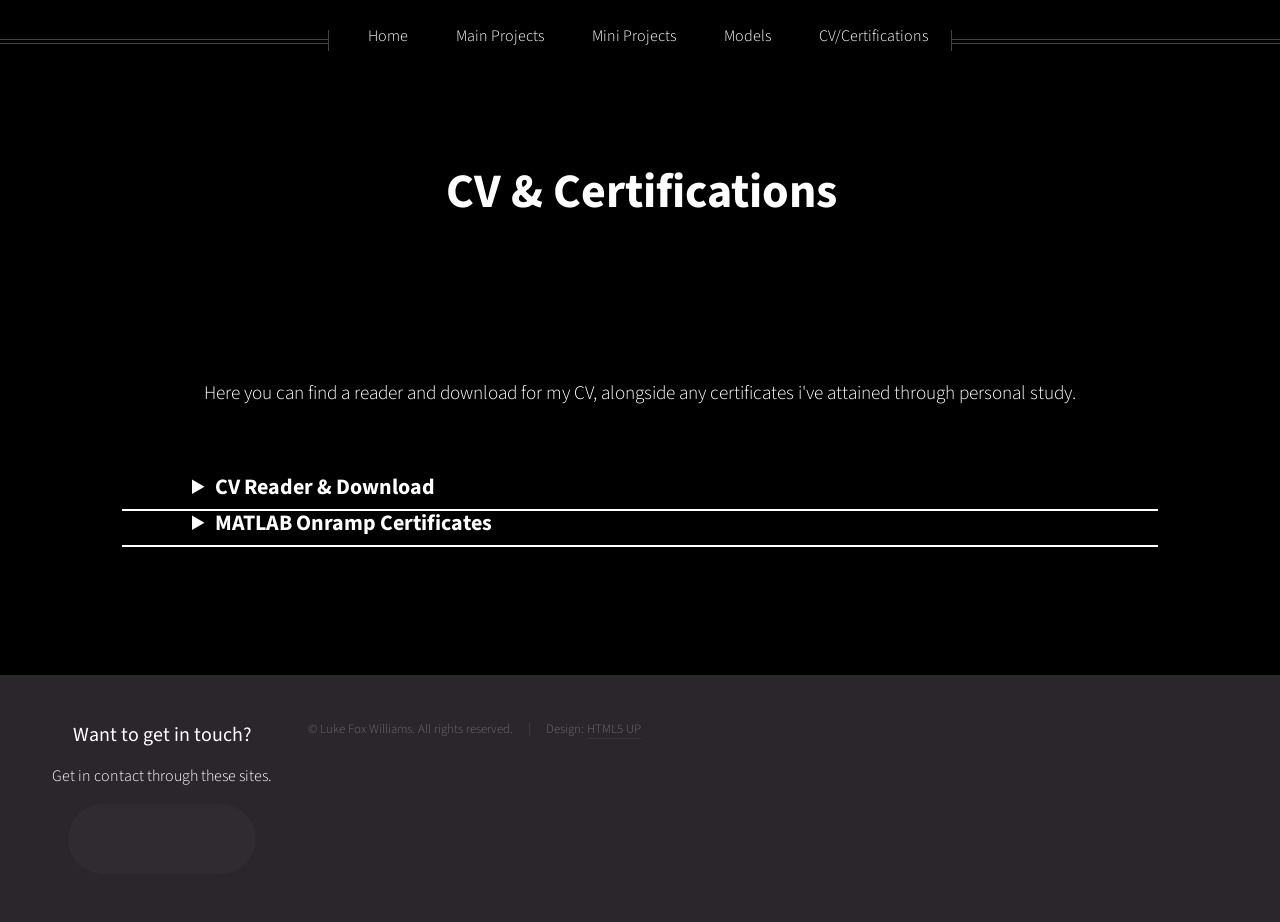
==== certificates.html @ 7a61d437 "Change scaling size auto" ====
<!DOCTYPE HTML>
<!--
	Helios by HTML5 UP
	html5up.net | @ajlkn
	Free for personal and commercial use under the CCA 3.0 license (html5up.net/license)
-->
<html>
	<head>
		<title>RMADSD</title>
		<meta charset="utf-8" />
		<meta name="viewport" content="width=device-width, initial-scale=1, user-scalable=no" />
		<link rel="stylesheet" href="assets/css/main.css" />
		<noscript><link rel="stylesheet" href="assets/css/noscript.css" /></noscript>
	</head>
	<body class="no-sidebar is-preload">
		<div id="page-wrapper">

			<!-- Header -->
				<div id="header">

					<!-- Inner -->
						<div class="inner">
							<header>
								<h1>CV & Certifications</h1>
							</header>
						</div>

					<!-- Nav -->
						<nav id="nav">
							<ul>
								<li><a href="index.html">Home</a></li>
								<li>
									<a href="MainProjects.html">Main Projects</a>
									<ul>
										<li><a href="PipelineRobot.html">Pipeline Robot</a></li>
										<li><a href="ComputerVision.html">Computer Vision</a></li>
										<li><a href="RoBud.html">RoBud</a></li>
									</ul>
								</li>
								<li><a href="Mini-Projects.html">Mini Projects</a></li>
								<li><a href="models.html">Models</a></li>
								<li><a href="certificates.html">CV/Certifications</a></li>
							</ul>
						</nav>

				</div>

			<!-- Main -->
				<div class="wrapper style1">

					<div class="container">
						<article id="main" class="special">
							<header>
								<p style="text-align: center;">
									Here you can find a reader and download for my CV, alongside any certificates i've attained through personal study.<br>
									<br>
								</p>
							</header>
							<!--CV-->
							<details>
								<summary class="model-title">CV Reader & Download</summary>
								<p style="text-align:center; margin-top: 30px;">
									<a href="assets/Luke Williams CV.pdf" class="button" download>Download CV</a>
								</p>
								<div style="text-align: center; margin-top: 30px;">
									<iframe
										src="assets/Luke Williams CV.pdf"
										title="Luke Williams CV"
										width="100%"
										height="900px"
										style="border:1px solid black;  border-radius:15px">
									</iframe>
								</div>
								<p style="text-align: center;">
									Can't see the CV on your device?<br>
									<a href="assets/Luke Williams CV.pdf" target="blank">
										Click here to open it. (Opens in a new tab)
									</a>
								</p>
							</details>
							<!--MATLAB Certificates-->
							<details>
								<summary class="model-title">MATLAB Onramp Certificates</summary>
								<div class="row">
									<div class="col-4 col-12-mobile">
										<img
											src="assets/MATLAB.jpg"
											alt="Base Matlab Certificate"
											style="width: 100%; height: auto; margin: auto; background:white; border-radius:20px; margin-top: 20px; transition: transform 0.2s ease;">
										<p style="text-align: center;">Base Matlab Certificate</p>
									</div>
									<div class="col-4 col-12-mobile">
										<img
											src="assets/Simulink.jpg"
											alt="Base Matlab Certificate"
											style="width: 100%; height: auto; margin: auto; background:white; border-radius:20px; margin-top: 20px; transition: transform 0.2s ease;">
										<p style="text-align: center;">MATLAB Simulink Certificate</p>
									</div>
									<div class="col-4 col-12-mobile">
										<img
											src="assets/ControlDesign.jpg"
											alt="MATLAB SimuLink Certificate"
											style="width: 100%; height: auto; margin: auto; background:white; border-radius:20px; margin-top: 20px; transition: transform 0.2s ease;">
										<p style="text-align: center;">MATLAB Control Design Certificate</p>
									</div>
								</div>
							</details>
						</article>	
					</div>
				</div>

			<!-- Footer -->
				<div id="footer">
					<div class="container">
						<div class="row">

								<!-- Contact -->
									<section class="contact">
										<header>
											<h3>Want to get in touch?</h3>
										</header>
										<p>Get in contact through these sites.</p>
										<ul class="icons">
											<li><a href="https://www.instagram.com/lukefwilliams/" class="icon brands fa-instagram"><span class="label">Instagram</span></a></li>
											<li><a href="https://www.linkedin.com/in/luke-williams-0272b325a/" class="icon brands fa-linkedin-in"><span class="label">Linkedin</span></a></li>
											<li><a href="mailto:W026880K@student.staffs.ac.uk" class="icon solid fa-envelope"><span class="label">Email</span></a></li>
										</ul>
									</section>

								<!-- Copyright -->
									<div class="copyright">
										<ul class="menu">
											<li>&copy; Luke Fox Williams. All rights reserved.</li><li>Design: <a href="http://html5up.net">HTML5 UP</a></li>
										</ul>
									</div>

							</div>

						</div>
					</div>
				</div>

		</div>

		</div>

		<!-- Scripts -->
			<script src="assets/js/jquery.min.js"></script>
			<script src="assets/js/jquery.dropotron.min.js"></script>
			<script src="assets/js/jquery.scrolly.min.js"></script>
			<script src="assets/js/jquery.scrollex.min.js"></script>
			<script src="assets/js/browser.min.js"></script>
			<script src="assets/js/breakpoints.min.js"></script>
			<script src="assets/js/util.js"></script>
			<script src="assets/js/main.js"></script>

	</body>
</html>
---- assets/css/main.css ----
@import url("https://fonts.googleapis.com/css?family=Source+Sans+Pro:300,300italic,400,400italic,600");
@import url("fontawesome-all.min.css");

/*
	Helios by HTML5 UP
	html5up.net | @ajlkn
	Free for personal and commercial use under the CCA 3.0 license (html5up.net/license)
*/

html, body, div, span, applet, object,
iframe, h1, h2, h3, h4, h5, h6, p, blockquote,
pre, a, abbr, acronym, address, big, cite,
code, del, dfn, em, img, ins, kbd, q, s, samp,
small, strike, strong, sub, sup, tt, var, b,
u, i, center, dl, dt, dd, ol, ul, li, fieldset,
form, label, legend, table, caption, tbody,
tfoot, thead, tr, th, td, article, aside,
canvas, details, embed, figure, figcaption,
footer, header, hgroup, menu, nav, output, ruby,
section, summary, time, mark, audio, video {
	margin: 0;
	padding: 0;
	border: 0;
	font-size: 100%;
	font: inherit;
	vertical-align: baseline;}

article, aside, details, figcaption, figure,
footer, header, hgroup, menu, nav, section {
	display: block;}

body {
	line-height: 1;
}

ol, ul {
	list-style: none;
}

blockquote, q {
	quotes: none;
}

	blockquote:before, blockquote:after, q:before, q:after {
		content: '';
		content: none;
	}

table {
	border-collapse: collapse;
	border-spacing: 0;
}

body {
	-webkit-text-size-adjust: none;
}

mark {
	background-color: transparent;
	color: inherit;
}

input::-moz-focus-inner {
	border: 0;
	padding: 0;
}

input, select, textarea {
	-moz-appearance: none;
	-webkit-appearance: none;
	-ms-appearance: none;
	appearance: none;
}

/* Basic */

	html {
		box-sizing: border-box;
		scroll-padding-top: 40px;
	}

	*, *:before, *:after {
		box-sizing: inherit;
	}

	body {
		background-color: #000;
		color: white;
		font-size: 15pt;
		line-height: 1.85em;
		font-family: 'Source Sans Pro', sans-serif;
		font-weight: 300;
	}

		body.is-preload *, body.is-preload *:before, body.is-preload *:after {
			-moz-animation: none !important;
			-webkit-animation: none !important;
			-ms-animation: none !important;
			animation: none !important;
			-moz-transition: none !important;
			-webkit-transition: none !important;
			-ms-transition: none !important;
			transition: none !important;
		}

	input, textarea, select {
		font-size: 15pt;
		line-height: 1.85em;
		font-family: 'Source Sans Pro', sans-serif;
		font-weight: 300;
	}

	h1 {
	font-weight: bold;
	color: white;
	line-height: 1.2em;
	padding: 1em 0 0em 0em
	}

	h2, h3, h4, h5, h6 {
		font-weight: 400;
		color: #fff;
		line-height: 1.25em;
	}

	h1 a, h2 a, h3 a, h4 a, h5 a, h6 a {
		color: inherit;
		text-decoration: none;
		border-bottom-color: transparent;
	}

	h1 strong, h2 strong, h3 strong, h4 strong, h5 strong, h6 strong {
		font-weight: 600;
	}

	h2 {
		font-size: 2.85em;
		text-align: center;
	}

	h3 {
		font-size: 1.25em;
	}

	h4 {
		font-size: 1em;
		margin: 0 0 0.25em 0;
	}

	strong, b {
		font-weight: 400;
		color: #483949;
	}

	em, i {
		font-style: italic;
	}

	a {
		color: inherit;
		border-bottom: solid 1px rgba(128, 128, 128, 0.15);
		text-decoration: none;
		-moz-transition: background-color 0.35s ease-in-out, color 0.35s ease-in-out, border-bottom-color 0.35s ease-in-out;
		-webkit-transition: background-color 0.35s ease-in-out, color 0.35s ease-in-out, border-bottom-color 0.35s ease-in-out;
		-ms-transition: background-color 0.35s ease-in-out, color 0.35s ease-in-out, border-bottom-color 0.35s ease-in-out;
		transition: background-color 0.35s ease-in-out, color 0.35s ease-in-out, border-bottom-color 0.35s ease-in-out;
	}

		a:hover {
			color: #ef8376;
			border-bottom-color: transparent;
		}

	sub {
		position: relative;
		top: 0.5em;
		font-size: 0.8em;
	}

	sup {
		position: relative;
		top: -0.5em;
		font-size: 0.8em;
	}

	blockquote {
		border-left: solid 0.5em #ddd;
		padding: 1em 0 1em 2em;
		font-style: italic;
	}

	p, ul, ol, dl, table {
		margin-bottom: 1em;
	}

	p {
		text-align: left;
		color: white;
	}

	br.clear {
		clear: both;
	}

	hr {
		position: relative;
		display: block;
		border: 0;
		top: 4.5em;
		margin-bottom: 9em;
		height: 6px;
		border-top: solid 1px rgba(128, 128, 128, 0.2);
		border-bottom: solid 1px rgba(128, 128, 128, 0.2);
	}

		hr:before, hr:after {
			content: '';
			position: absolute;
			top: -8px;
			display: block;
			width: 1px;
			height: 21px;
			background: rgba(128, 128, 128, 0.2);
		}

		hr:before {
			left: -1px;
		}

		hr:after {
			right: -1px;
		}

	.timestamp {
		color: rgba(128, 128, 128, 0.75);
		font-size: 0.8em;
	}

/* Container */

	.container {
		margin: 0 auto;
		max-width: 100%;
		width: 1400px;
		padding: 0 20px;
	}

		@media screen and (max-width: 1680px) {

			.container {
				width: 1200px;
			}

		}

		@media screen and (max-width: 1280px) {

			.container {
				width: 100%;
			}

		}

		@media screen and (max-width: 960px) {

			.container {
				width: 100%;
			}

		}

		@media screen and (max-width: 840px) {

			.container {
				width: 100%;
			}

		}

		@media screen and (max-width: 736px) {

			.container {
				width: 100%;
			}

		}

/* Row */

	.row {
		display: flex;
		flex-wrap: wrap;
		box-sizing: border-box;
		align-items: stretch;
	}

		.row > * {
			box-sizing: border-box;
		}

		.row.gtr-uniform > * > :last-child {
			margin-bottom: 0;
		}

		.row.aln-left {
			justify-content: flex-start;
		}

		.row.aln-center {
			justify-content: center;
		}

		.row.aln-right {
			justify-content: flex-end;
		}

		.row.aln-top {
			align-items: flex-start;
		}

		.row.aln-middle {
			align-items: center;
		}

		.row.aln-bottom {
			align-items: flex-end;
		}

		.row > .imp {
			order: -1;
		}

		.row > .col-1 {
			width: 8.33333%;
		}

		.row > .off-1 {
			margin-left: 8.33333%;
		}

		.row > .col-2 {
			width: 16.66667%;
		}

		.row > .off-2 {
			margin-left: 16.66667%;
		}

		.row > .col-3 {
			width: 25%;
		}

		.row > .off-3 {
			margin-left: 25%;
		}

		.row > .col-4 {
			width: 33.33333%;
		}

		.row > .off-4 {
			margin-left: 33.33333%;
		}

		.row > .col-5 {
			width: 41.66667%;
		}

		.row > .off-5 {
			margin-left: 41.66667%;
		}

		.row > .col-6 {
			width: 50%;
		}

		.row > .off-6 {
			margin-left: 50%;
		}

		.row > .col-7 {
			width: 58.33333%;
		}

		.row > .off-7 {
			margin-left: 58.33333%;
		}

		.row > .col-8 {
			width: 66.66667%;
		}

		.row > .off-8 {
			margin-left: 66.66667%;
		}

		.row > .col-9 {
			width: 75%;
		}

		.row > .off-9 {
			margin-left: 75%;
		}

		.row > .col-10 {
			width: 83.33333%;
		}

		.row > .off-10 {
			margin-left: 83.33333%;
		}

		.row > .col-11 {
			width: 91.66667%;
		}

		.row > .off-11 {
			margin-left: 91.66667%;
		}

		.row > .col-12 {
			width: 100%;
		}

		.row > .off-12 {
			margin-left: 100%;
		}

		.row.gtr-0 {
			margin-top: 0px;
			margin-left: 0px;
		}

			.row.gtr-0 > * {
				padding: 0px 0 0 0px;
			}

			.row.gtr-0.gtr-uniform {
				margin-top: 0px;
			}

				.row.gtr-0.gtr-uniform > * {
					padding-top: 0px;
				}

		.row.gtr-25 {
			margin-top: -10px;
			margin-left: -10px;
		}

			.row.gtr-25 > * {
				padding: 10px 0 0 10px;
			}

			.row.gtr-25.gtr-uniform {
				margin-top: -10px;
			}

				.row.gtr-25.gtr-uniform > * {
					padding-top: 10px;
				}

		.row.gtr-50 {
			margin-top: -20px;
			margin-left: -20px;
		}

			.row.gtr-50 > * {
				padding: 20px 0 0 20px;
			}

			.row.gtr-50.gtr-uniform {
				margin-top: -20px;
			}

				.row.gtr-50.gtr-uniform > * {
					padding-top: 20px;
				}

		.row {
			margin-top: -40px;
			margin-left: -40px;
		}

			.row > * {
				padding: 40px 0 0 40px;
			}

			.row.gtr-uniform {
				margin-top: -40px;
			}

				.row.gtr-uniform > * {
					padding-top: 40px;
				}

		.row.gtr-150 {
			margin-top: -60px;
			margin-left: -60px;
		}

			.row.gtr-150 > * {
				padding: 60px 0 0 60px;
			}

			.row.gtr-150.gtr-uniform {
				margin-top: -60px;
			}

				.row.gtr-150.gtr-uniform > * {
					padding-top: 60px;
				}

		.row.gtr-200 {
			margin-top: -80px;
			margin-left: -80px;
		}

			.row.gtr-200 > * {
				padding: 80px 0 0 80px;
			}

			.row.gtr-200.gtr-uniform {
				margin-top: -80px;
			}

				.row.gtr-200.gtr-uniform > * {
					padding-top: 80px;
				}

		@media screen and (max-width: 1680px) {

			.row {
				display: flex;
				flex-wrap: wrap;
				box-sizing: border-box;
				align-items: stretch;
			}

				.row > * {
					box-sizing: border-box;
				}

				.row.gtr-uniform > * > :last-child {
					margin-bottom: 0;
				}

				.row.aln-left {
					justify-content: flex-start;
				}

				.row.aln-center {
					justify-content: center;
				}

				.row.aln-right {
					justify-content: flex-end;
				}

				.row.aln-top {
					align-items: flex-start;
				}

				.row.aln-middle {
					align-items: center;
				}

				.row.aln-bottom {
					align-items: flex-end;
				}

				.row > .imp-wide {
					order: -1;
				}

				.row > .col-1-wide {
					width: 8.33333%;
				}

				.row > .off-1-wide {
					margin-left: 8.33333%;
				}

				.row > .col-2-wide {
					width: 16.66667%;
				}

				.row > .off-2-wide {
					margin-left: 16.66667%;
				}

				.row > .col-3-wide {
					width: 25%;
				}

				.row > .off-3-wide {
					margin-left: 25%;
				}

				.row > .col-4-wide {
					width: 33.33333%;
				}

				.row > .off-4-wide {
					margin-left: 33.33333%;
				}

				.row > .col-5-wide {
					width: 41.66667%;
				}

				.row > .off-5-wide {
					margin-left: 41.66667%;
				}

				.row > .col-6-wide {
					width: 50%;
				}

				.row > .off-6-wide {
					margin-left: 50%;
				}

				.row > .col-7-wide {
					width: 58.33333%;
				}

				.row > .off-7-wide {
					margin-left: 58.33333%;
				}

				.row > .col-8-wide {
					width: 66.66667%;
				}

				.row > .off-8-wide {
					margin-left: 66.66667%;
				}

				.row > .col-9-wide {
					width: 75%;
				}

				.row > .off-9-wide {
					margin-left: 75%;
				}

				.row > .col-10-wide {
					width: 83.33333%;
				}

				.row > .off-10-wide {
					margin-left: 83.33333%;
				}

				.row > .col-11-wide {
					width: 91.66667%;
				}

				.row > .off-11-wide {
					margin-left: 91.66667%;
				}

				.row > .col-12-wide {
					width: 100%;
				}

				.row > .off-12-wide {
					margin-left: 100%;
				}

				.row.gtr-0 {
					margin-top: 0px;
					margin-left: 0px;
				}

					.row.gtr-0 > * {
						padding: 0px 0 0 0px;
					}

					.row.gtr-0.gtr-uniform {
						margin-top: 0px;
					}

						.row.gtr-0.gtr-uniform > * {
							padding-top: 0px;
						}

				.row.gtr-25 {
					margin-top: -10px;
					margin-left: -10px;
				}

					.row.gtr-25 > * {
						padding: 10px 0 0 10px;
					}

					.row.gtr-25.gtr-uniform {
						margin-top: -10px;
					}

						.row.gtr-25.gtr-uniform > * {
							padding-top: 10px;
						}

				.row.gtr-50 {
					margin-top: -20px;
					margin-left: -20px;
				}

					.row.gtr-50 > * {
						padding: 20px 0 0 20px;
					}

					.row.gtr-50.gtr-uniform {
						margin-top: -20px;
					}

						.row.gtr-50.gtr-uniform > * {
							padding-top: 20px;
						}

				.row {
					margin-top: -40px;
					margin-left: -40px;
				}

					.row > * {
						padding: 40px 0 0 40px;
					}

					.row.gtr-uniform {
						margin-top: -40px;
					}

						.row.gtr-uniform > * {
							padding-top: 40px;
						}

				.row.gtr-150 {
					margin-top: -60px;
					margin-left: -60px;
				}

					.row.gtr-150 > * {
						padding: 60px 0 0 60px;
					}

					.row.gtr-150.gtr-uniform {
						margin-top: -60px;
					}

						.row.gtr-150.gtr-uniform > * {
							padding-top: 60px;
						}

				.row.gtr-200 {
					margin-top: -80px;
					margin-left: -80px;
				}

					.row.gtr-200 > * {
						padding: 80px 0 0 80px;
					}

					.row.gtr-200.gtr-uniform {
						margin-top: -80px;
					}

						.row.gtr-200.gtr-uniform > * {
							padding-top: 80px;
						}

		}

		@media screen and (max-width: 1280px) {

			.row {
				display: flex;
				flex-wrap: wrap;
				box-sizing: border-box;
				align-items: stretch;
			}

				.row > * {
					box-sizing: border-box;
				}

				.row.gtr-uniform > * > :last-child {
					margin-bottom: 0;
				}

				.row.aln-left {
					justify-content: flex-start;
				}

				.row.aln-center {
					justify-content: center;
				}

				.row.aln-right {
					justify-content: flex-end;
				}

				.row.aln-top {
					align-items: flex-start;
				}

				.row.aln-middle {
					align-items: center;
				}

				.row.aln-bottom {
					align-items: flex-end;
				}

				.row > .imp-normal {
					order: -1;
				}

				.row > .col-1-normal {
					width: 8.33333%;
				}

				.row > .off-1-normal {
					margin-left: 8.33333%;
				}

				.row > .col-2-normal {
					width: 16.66667%;
				}

				.row > .off-2-normal {
					margin-left: 16.66667%;
				}

				.row > .col-3-normal {
					width: 25%;
				}

				.row > .off-3-normal {
					margin-left: 25%;
				}

				.row > .col-4-normal {
					width: 33.33333%;
				}

				.row > .off-4-normal {
					margin-left: 33.33333%;
				}

				.row > .col-5-normal {
					width: 41.66667%;
				}

				.row > .off-5-normal {
					margin-left: 41.66667%;
				}

				.row > .col-6-normal {
					width: 50%;
				}

				.row > .off-6-normal {
					margin-left: 50%;
				}

				.row > .col-7-normal {
					width: 58.33333%;
				}

				.row > .off-7-normal {
					margin-left: 58.33333%;
				}

				.row > .col-8-normal {
					width: 66.66667%;
				}

				.row > .off-8-normal {
					margin-left: 66.66667%;
				}

				.row > .col-9-normal {
					width: 75%;
				}

				.row > .off-9-normal {
					margin-left: 75%;
				}

				.row > .col-10-normal {
					width: 83.33333%;
				}

				.row > .off-10-normal {
					margin-left: 83.33333%;
				}

				.row > .col-11-normal {
					width: 91.66667%;
				}

				.row > .off-11-normal {
					margin-left: 91.66667%;
				}

				.row > .col-12-normal {
					width: 100%;
				}

				.row > .off-12-normal {
					margin-left: 100%;
				}

				.row.gtr-0 {
					margin-top: 0px;
					margin-left: 0px;
				}

					.row.gtr-0 > * {
						padding: 0px 0 0 0px;
					}

					.row.gtr-0.gtr-uniform {
						margin-top: 0px;
					}

						.row.gtr-0.gtr-uniform > * {
							padding-top: 0px;
						}

				.row.gtr-25 {
					margin-top: -9px;
					margin-left: -9px;
				}

					.row.gtr-25 > * {
						padding: 9px 0 0 9px;
					}

					.row.gtr-25.gtr-uniform {
						margin-top: -9px;
					}

						.row.gtr-25.gtr-uniform > * {
							padding-top: 9px;
						}

				.row.gtr-50 {
					margin-top: -18px;
					margin-left: -18px;
				}

					.row.gtr-50 > * {
						padding: 18px 0 0 18px;
					}

					.row.gtr-50.gtr-uniform {
						margin-top: -18px;
					}

						.row.gtr-50.gtr-uniform > * {
							padding-top: 18px;
						}

				.row {
					margin-top: -36px;
					margin-left: -36px;
				}

					.row > * {
						padding: 36px 0 0 36px;
					}

					.row.gtr-uniform {
						margin-top: -36px;
					}

						.row.gtr-uniform > * {
							padding-top: 36px;
						}

				.row.gtr-150 {
					margin-top: -54px;
					margin-left: -54px;
				}

					.row.gtr-150 > * {
						padding: 54px 0 0 54px;
					}

					.row.gtr-150.gtr-uniform {
						margin-top: -54px;
					}

						.row.gtr-150.gtr-uniform > * {
							padding-top: 54px;
						}

				.row.gtr-200 {
					margin-top: -72px;
					margin-left: -72px;
				}

					.row.gtr-200 > * {
						padding: 72px 0 0 72px;
					}

					.row.gtr-200.gtr-uniform {
						margin-top: -72px;
					}

						.row.gtr-200.gtr-uniform > * {
							padding-top: 72px;
						}

		}

		@media screen and (max-width: 960px) {

			.row {
				display: flex;
				flex-wrap: wrap;
				box-sizing: border-box;
				align-items: stretch;
			}

				.row > * {
					box-sizing: border-box;
				}

				.row.gtr-uniform > * > :last-child {
					margin-bottom: 0;
				}

				.row.aln-left {
					justify-content: flex-start;
				}

				.row.aln-center {
					justify-content: center;
				}

				.row.aln-right {
					justify-content: flex-end;
				}

				.row.aln-top {
					align-items: flex-start;
				}

				.row.aln-middle {
					align-items: center;
				}

				.row.aln-bottom {
					align-items: flex-end;
				}

				.row > .imp-narrow {
					order: -1;
				}

				.row > .col-1-narrow {
					width: 8.33333%;
				}

				.row > .off-1-narrow {
					margin-left: 8.33333%;
				}

				.row > .col-2-narrow {
					width: 16.66667%;
				}

				.row > .off-2-narrow {
					margin-left: 16.66667%;
				}

				.row > .col-3-narrow {
					width: 25%;
				}

				.row > .off-3-narrow {
					margin-left: 25%;
				}

				.row > .col-4-narrow {
					width: 33.33333%;
				}

				.row > .off-4-narrow {
					margin-left: 33.33333%;
				}

				.row > .col-5-narrow {
					width: 41.66667%;
				}

				.row > .off-5-narrow {
					margin-left: 41.66667%;
				}

				.row > .col-6-narrow {
					width: 50%;
				}

				.row > .off-6-narrow {
					margin-left: 50%;
				}

				.row > .col-7-narrow {
					width: 58.33333%;
				}

				.row > .off-7-narrow {
					margin-left: 58.33333%;
				}

				.row > .col-8-narrow {
					width: 66.66667%;
				}

				.row > .off-8-narrow {
					margin-left: 66.66667%;
				}

				.row > .col-9-narrow {
					width: 75%;
				}

				.row > .off-9-narrow {
					margin-left: 75%;
				}

				.row > .col-10-narrow {
					width: 83.33333%;
				}

				.row > .off-10-narrow {
					margin-left: 83.33333%;
				}

				.row > .col-11-narrow {
					width: 91.66667%;
				}

				.row > .off-11-narrow {
					margin-left: 91.66667%;
				}

				.row > .col-12-narrow {
					width: 100%;
				}

				.row > .off-12-narrow {
					margin-left: 100%;
				}

				.row.gtr-0 {
					margin-top: 0px;
					margin-left: 0px;
				}

					.row.gtr-0 > * {
						padding: 0px 0 0 0px;
					}

					.row.gtr-0.gtr-uniform {
						margin-top: 0px;
					}

						.row.gtr-0.gtr-uniform > * {
							padding-top: 0px;
						}

				.row.gtr-25 {
					margin-top: -8px;
					margin-left: -8px;
				}

					.row.gtr-25 > * {
						padding: 8px 0 0 8px;
					}

					.row.gtr-25.gtr-uniform {
						margin-top: -8px;
					}

						.row.gtr-25.gtr-uniform > * {
							padding-top: 8px;
						}

				.row.gtr-50 {
					margin-top: -16px;
					margin-left: -16px;
				}

					.row.gtr-50 > * {
						padding: 16px 0 0 16px;
					}

					.row.gtr-50.gtr-uniform {
						margin-top: -16px;
					}

						.row.gtr-50.gtr-uniform > * {
							padding-top: 16px;
						}

				.row {
					margin-top: -32px;
					margin-left: -32px;
				}

					.row > * {
						padding: 32px 0 0 32px;
					}

					.row.gtr-uniform {
						margin-top: -32px;
					}

						.row.gtr-uniform > * {
							padding-top: 32px;
						}

				.row.gtr-150 {
					margin-top: -48px;
					margin-left: -48px;
				}

					.row.gtr-150 > * {
						padding: 48px 0 0 48px;
					}

					.row.gtr-150.gtr-uniform {
						margin-top: -48px;
					}

						.row.gtr-150.gtr-uniform > * {
							padding-top: 48px;
						}

				.row.gtr-200 {
					margin-top: -64px;
					margin-left: -64px;
				}

					.row.gtr-200 > * {
						padding: 64px 0 0 64px;
					}

					.row.gtr-200.gtr-uniform {
						margin-top: -64px;
					}

						.row.gtr-200.gtr-uniform > * {
							padding-top: 64px;
						}

		}

		@media screen and (max-width: 840px) {

			.row {
				display: flex;
				flex-wrap: wrap;
				box-sizing: border-box;
				align-items: stretch;
			}

				.row > * {
					box-sizing: border-box;
				}

				.row.gtr-uniform > * > :last-child {
					margin-bottom: 0;
				}

				.row.aln-left {
					justify-content: flex-start;
				}

				.row.aln-center {
					justify-content: center;
				}

				.row.aln-right {
					justify-content: flex-end;
				}

				.row.aln-top {
					align-items: flex-start;
				}

				.row.aln-middle {
					align-items: center;
				}

				.row.aln-bottom {
					align-items: flex-end;
				}

				.row > .imp-narrower {
					order: -1;
				}

				.row > .col-1-narrower {
					width: 8.33333%;
				}

				.row > .off-1-narrower {
					margin-left: 8.33333%;
				}

				.row > .col-2-narrower {
					width: 16.66667%;
				}

				.row > .off-2-narrower {
					margin-left: 16.66667%;
				}

				.row > .col-3-narrower {
					width: 25%;
				}

				.row > .off-3-narrower {
					margin-left: 25%;
				}

				.row > .col-4-narrower {
					width: 33.33333%;
				}

				.row > .off-4-narrower {
					margin-left: 33.33333%;
				}

				.row > .col-5-narrower {
					width: 41.66667%;
				}

				.row > .off-5-narrower {
					margin-left: 41.66667%;
				}

				.row > .col-6-narrower {
					width: 50%;
				}

				.row > .off-6-narrower {
					margin-left: 50%;
				}

				.row > .col-7-narrower {
					width: 58.33333%;
				}

				.row > .off-7-narrower {
					margin-left: 58.33333%;
				}

				.row > .col-8-narrower {
					width: 66.66667%;
				}

				.row > .off-8-narrower {
					margin-left: 66.66667%;
				}

				.row > .col-9-narrower {
					width: 75%;
				}

				.row > .off-9-narrower {
					margin-left: 75%;
				}

				.row > .col-10-narrower {
					width: 83.33333%;
				}

				.row > .off-10-narrower {
					margin-left: 83.33333%;
				}

				.row > .col-11-narrower {
					width: 91.66667%;
				}

				.row > .off-11-narrower {
					margin-left: 91.66667%;
				}

				.row > .col-12-narrower {
					width: 100%;
				}

				.row > .off-12-narrower {
					margin-left: 100%;
				}

				.row.gtr-0 {
					margin-top: 0px;
					margin-left: 0px;
				}

					.row.gtr-0 > * {
						padding: 0px 0 0 0px;
					}

					.row.gtr-0.gtr-uniform {
						margin-top: 0px;
					}

						.row.gtr-0.gtr-uniform > * {
							padding-top: 0px;
						}

				.row.gtr-25 {
					margin-top: -8px;
					margin-left: -8px;
				}

					.row.gtr-25 > * {
						padding: 8px 0 0 8px;
					}

					.row.gtr-25.gtr-uniform {
						margin-top: -8px;
					}

						.row.gtr-25.gtr-uniform > * {
							padding-top: 8px;
						}

				.row.gtr-50 {
					margin-top: -16px;
					margin-left: -16px;
				}

					.row.gtr-50 > * {
						padding: 16px 0 0 16px;
					}

					.row.gtr-50.gtr-uniform {
						margin-top: -16px;
					}

						.row.gtr-50.gtr-uniform > * {
							padding-top: 16px;
						}

				.row {
					margin-top: -32px;
					margin-left: -32px;
				}

					.row > * {
						padding: 32px 0 0 32px;
					}

					.row.gtr-uniform {
						margin-top: -32px;
					}

						.row.gtr-uniform > * {
							padding-top: 32px;
						}

				.row.gtr-150 {
					margin-top: -48px;
					margin-left: -48px;
				}

					.row.gtr-150 > * {
						padding: 48px 0 0 48px;
					}

					.row.gtr-150.gtr-uniform {
						margin-top: -48px;
					}

						.row.gtr-150.gtr-uniform > * {
							padding-top: 48px;
						}

				.row.gtr-200 {
					margin-top: -64px;
					margin-left: -64px;
				}

					.row.gtr-200 > * {
						padding: 64px 0 0 64px;
					}

					.row.gtr-200.gtr-uniform {
						margin-top: -64px;
					}

						.row.gtr-200.gtr-uniform > * {
							padding-top: 64px;
						}

		}

		@media screen and (max-width: 736px) {

			.row {
				display: flex;
				flex-wrap: wrap;
				box-sizing: border-box;
				align-items: stretch;
			}

				.row > * {
					box-sizing: border-box;
				}

				.row.gtr-uniform > * > :last-child {
					margin-bottom: 0;
				}

				.row.aln-left {
					justify-content: flex-start;
				}

				.row.aln-center {
					justify-content: center;
				}

				.row.aln-right {
					justify-content: flex-end;
				}

				.row.aln-top {
					align-items: flex-start;
				}

				.row.aln-middle {
					align-items: center;
				}

				.row.aln-bottom {
					align-items: flex-end;
				}

				.row > .imp-mobile {
					order: -1;
				}

				.row > .col-1-mobile {
					width: 8.33333%;
				}

				.row > .off-1-mobile {
					margin-left: 8.33333%;
				}

				.row > .col-2-mobile {
					width: 16.66667%;
				}

				.row > .off-2-mobile {
					margin-left: 16.66667%;
				}

				.row > .col-3-mobile {
					width: 25%;
				}

				.row > .off-3-mobile {
					margin-left: 25%;
				}

				.row > .col-4-mobile {
					width: 33.33333%;
				}

				.row > .off-4-mobile {
					margin-left: 33.33333%;
				}

				.row > .col-5-mobile {
					width: 41.66667%;
				}

				.row > .off-5-mobile {
					margin-left: 41.66667%;
				}

				.row > .col-6-mobile {
					width: 50%;
				}

				.row > .off-6-mobile {
					margin-left: 50%;
				}

				.row > .col-7-mobile {
					width: 58.33333%;
				}

				.row > .off-7-mobile {
					margin-left: 58.33333%;
				}

				.row > .col-8-mobile {
					width: 66.66667%;
				}

				.row > .off-8-mobile {
					margin-left: 66.66667%;
				}

				.row > .col-9-mobile {
					width: 75%;
				}

				.row > .off-9-mobile {
					margin-left: 75%;
				}

				.row > .col-10-mobile {
					width: 83.33333%;
				}

				.row > .off-10-mobile {
					margin-left: 83.33333%;
				}

				.row > .col-11-mobile {
					width: 91.66667%;
				}

				.row > .off-11-mobile {
					margin-left: 91.66667%;
				}

				.row > .col-12-mobile {
					width: 100%;
				}

				.row > .off-12-mobile {
					margin-left: 100%;
				}

				.row.gtr-0 {
					margin-top: 0px;
					margin-left: 0px;
				}

					.row.gtr-0 > * {
						padding: 0px 0 0 0px;
					}

					.row.gtr-0.gtr-uniform {
						margin-top: 0px;
					}

						.row.gtr-0.gtr-uniform > * {
							padding-top: 0px;
						}

				.row.gtr-25 {
					margin-top: -5px;
					margin-left: -5px;
				}

					.row.gtr-25 > * {
						padding: 5px 0 0 5px;
					}

					.row.gtr-25.gtr-uniform {
						margin-top: -5px;
					}

						.row.gtr-25.gtr-uniform > * {
							padding-top: 5px;
						}

				.row.gtr-50 {
					margin-top: -10px;
					margin-left: -10px;
				}

					.row.gtr-50 > * {
						padding: 10px 0 0 10px;
					}

					.row.gtr-50.gtr-uniform {
						margin-top: -10px;
					}

						.row.gtr-50.gtr-uniform > * {
							padding-top: 10px;
						}

				.row {
					margin-top: -20px;
					margin-left: -20px;
				}

					.row > * {
						padding: 20px 0 0 20px;
					}

					.row.gtr-uniform {
						margin-top: -20px;
					}

						.row.gtr-uniform > * {
							padding-top: 20px;
						}

				.row.gtr-150 {
					margin-top: -30px;
					margin-left: -30px;
				}

					.row.gtr-150 > * {
						padding: 30px 0 0 30px;
					}

					.row.gtr-150.gtr-uniform {
						margin-top: -30px;
					}

						.row.gtr-150.gtr-uniform > * {
							padding-top: 30px;
						}

				.row.gtr-200 {
					margin-top: -40px;
					margin-left: -40px;
				}

					.row.gtr-200 > * {
						padding: 40px 0 0 40px;
					}

					.row.gtr-200.gtr-uniform {
						margin-top: -40px;
					}

						.row.gtr-200.gtr-uniform > * {
							padding-top: 40px;
						}

		}

/* Sections/Article */

	section, article {
		margin-bottom: 3em;
	}

		section > :last-child, section:last-child, article > :last-child, article:last-child {
			margin-bottom: 0;
		}

		section.special > header, section.special > footer, article.special > header, article.special > footer {
			text-align: center;
		}

	.row > section, .row > article {
		margin-bottom: 0;
	}

	header {
		margin: 0 0 1em 0;
	}

		header > p {
			display: block;
			font-size: 1.2em;
			margin: 1em 0 2em 0;
			line-height: 1.5em;
			text-align: left;
		}

	footer {
		margin: 2.5em 0 0 0;
	}

/* Image */

	.image {
		position: relative;
		display: inline-block;
		border: 0;
		outline: 0;
	}

		.image img {
			display: block;
			width: 100%;
		}

		.image.fit {
			display: block;
			width: 100%;
		}

		.image.featured {
			display: block;
			width: 100%;
			margin: 0 0 4em 0;
			text-align: center;
		}

		.image.left {
			float: left;
			margin: 0 2em 2em 0;
		}

		.image.centered {
			display: block;
			margin: 0 0 2em 0;
		}

			.image.centered img {
				margin: 0 auto;
				width: auto;
			}

/* List */

	ul {
		list-style: disc;
		padding-left: 1em;
	}

		ul li {
			padding-left: 0.5em;
		}

	ol {
		list-style: decimal;
		padding-left: 1.25em;
	}

		ol li {
			padding-left: 0.25em;
		}

/* Actions */

	ul.actions {
		margin: 3em 0 0 0;
		list-style: none;
		padding-left: 0;
	}

		form ul.actions {
			margin-top: 0;
		}

		ul.actions li {
			display: inline-block;
			margin: 0 0.75em 0 0.75em;
			padding-left: 0;
		}

			ul.actions li:first-child {
				margin-left: 0;
			}

			ul.actions li:last-child {
				margin-right: 0;
			}

/* Divided */

	ul.divided {
		list-style: none;
		padding-left: 0;
	}

		ul.divided li {
			border-top: solid 1px rgba(128, 128, 128, 0.2);
			padding-top: 1.5em;
			margin-top: 1.5em;
			padding-left: 0;
		}

			ul.divided li:first-child {
				border-top: 0;
				padding-top: 0;
				margin-top: 0;
			}

/* Menu */

	ul.menu {
		height: 1em;
		line-height: 1em;
		list-style: none;
		padding-left: 0;
	}

		ul.menu li {
			display: inline-block;
			border-left: solid 1px rgba(128, 128, 128, 0.2);
			padding-left: 1.25em;
			margin-left: 1.25em;
		}

			ul.menu li:first-child {
				border-left: 0;
				padding-left: 0;
				margin-left: 0;
			}

/* Icons */

	ul.icons {
		position: relative;
		background: rgba(128, 128, 128, 0.05);
		border-radius: 4em;
		display: inline-block;
		padding: 0.35em 0.75em 0.35em 0.75em;
		font-size: 1.25em;
		cursor: default;
		list-style: none;
	}

		ul.icons li {
			display: inline-block;
			padding-left: 0;
		}

			ul.icons li a {
				display: inline-block;
				background: none;
				width: 2.5em;
				height: 2.5em;
				line-height: 2.5em;
				text-align: center;
				border-radius: 100%;
				border: 0;
				color: inherit;
			}

				ul.icons li a:hover {
					color: #ef8376;
				}

/* Form */

	form label {
		display: block;
		font-weight: 400;
		color: #483949;
		margin: 0 0 1em 0;
	}

	form input[type="text"],
	form input[type="email"],
	form input[type="password"],
	form select,
	form textarea {
		-webkit-appearance: none;
		display: block;
		border: 0;
		background: #fafafa;
		width: 100%;
		border-radius: 0.5em;
		border: solid 1px #E5E5E5;
		padding: 1em;
		-moz-transition: background-color 0.35s ease-in-out, border-color 0.35s ease-in-out;
		-webkit-transition: background-color 0.35s ease-in-out, border-color 0.35s ease-in-out;
		-ms-transition: background-color 0.35s ease-in-out, border-color 0.35s ease-in-out;
		transition: background-color 0.35s ease-in-out, border-color 0.35s ease-in-out;
	}

		form input[type="text"]:focus,
		form input[type="email"]:focus,
		form input[type="password"]:focus,
		form select:focus,
		form textarea:focus {
			background: #fff;
			border-color: #df7366;
		}

	form input[type="text"],
	form input[type="email"],
	form input[type="password"],
	form select {
		line-height: 1em;
	}

	form textarea {
		min-height: 9em;
	}

	form ::-webkit-input-placeholder {
		color: #555 !important;
	}

	form :-moz-placeholder {
		color: #555 !important;
	}

	form ::-moz-placeholder {
		color: #555 !important;
	}

	form :-ms-input-placeholder {
		color: #555 !important;
	}

	form ::-moz-focus-inner {
		border: 0;
	}

/* Table */

	table {
		width: 100%;
	}

		table.default {
			width: 100%;
		}

			table.default tbody tr {
				border-top: solid 1px #e5e5e5;
			}

				table.default tbody tr:first-child {
					border-top: 0;
				}

				table.default tbody tr:nth-child(2n+1) {
					background: #fafafa;
				}

			table.default td {
				padding: 0.5em 1em 0.5em 1em;
			}

			table.default th {
				text-align: left;
				font-weight: 400;
				padding: 0.5em 1em 0.5em 1em;
			}

			table.default thead {
				border-bottom: solid 2px #e5e5e5;
			}

			table.default tfoot {
				border-top: solid 2px #e5e5e5;
			}

/* Button */

	input[type="button"],
	input[type="submit"],
	input[type="reset"],
	button,
	.button {
		position: relative;
		display: inline-block;
		background: #df7366;
		color: #fff;
		text-align: center;
		border-radius: 0.5em;
		text-decoration: none;
		padding: 0.65em 3em 0.65em 3em;
		border: 0;
		cursor: pointer;
		outline: 0;
		font-weight: 300;
		-moz-transition: background-color 0.35s ease-in-out, color 0.35s ease-in-out, border-bottom-color 0.35s ease-in-out;
		-webkit-transition: background-color 0.35s ease-in-out, color 0.35s ease-in-out, border-bottom-color 0.35s ease-in-out;
		-ms-transition: background-color 0.35s ease-in-out, color 0.35s ease-in-out, border-bottom-color 0.35s ease-in-out;
		transition: background-color 0.35s ease-in-out, color 0.35s ease-in-out, border-bottom-color 0.35s ease-in-out;
	}

		input[type="button"]:hover,
		input[type="submit"]:hover,
		input[type="reset"]:hover,
		button:hover,
		.button:hover {
			color: #fff;
			background: #ef8376;
		}

		input[type="button"].alt,
		input[type="submit"].alt,
		input[type="reset"].alt,
		button.alt,
		.button.alt {
			background: #2B252C;
		}

			input[type="button"].alt:hover,
			input[type="submit"].alt:hover,
			input[type="reset"].alt:hover,
			button.alt:hover,
			.button.alt:hover {
				background: #3B353C;
			}

/* Post */

	.post.stub {
		text-align: center;
	}

		.post.stub header {
			margin: 0;
		}

/* Icons */

	.icon {
		text-decoration: none;
		text-decoration: none;
	}

		.icon:before {
			-moz-osx-font-smoothing: grayscale;
			-webkit-font-smoothing: antialiased;
			display: inline-block;
			font-style: normal;
			font-variant: normal;
			text-rendering: auto;
			line-height: 1;
			text-transform: none !important;
			font-family: 'Font Awesome 5 Free';
			font-weight: 400;
		}

		.icon:before {
			line-height: inherit;
			font-size: 1.25em;
		}

		.icon > .label {
			display: none;
		}

		.icon.solid:before {
			font-weight: 900;
		}

		.icon.brands:before {
			font-family: 'Font Awesome 5 Brands';
		}

		.icon.circled {
			position: relative;
			display: inline-block;
			background: #2b252c;
			color: #fff;
			border-radius: 100%;
			width: 3em;
			height: 3em;
			line-height: 3em;
			text-align: center;
			font-size: 1.25em;
		}

			header .icon.circled {
				margin: 0 0 2em 0;
			}

/* Wrapper */

	.wrapper {
		margin: 0 0 2em 0;
		padding: 6em 0 6em 0;
	}

		.wrapper.style2 {
			padding-top: 0;
		}

/* Header */

	#header {
		position: relative;
		background-image: url("../../images/header.jpg");
		background-size: cover;
		background-position: center center;
		background-attachment: fixed;
		color: #fff;
		text-align: center;
		padding: 7.5em 0 2em 0;
		cursor: default;
	}

		#header:before {
			content: '';
			display: inline-block;
			vertical-align: middle;
			height: 100%;
		}

		#header .inner {
			position: relative;
			z-index: 1;
			margin: 0;
			display: inline-block;
			vertical-align: middle;
		}

		#header header {
			display: inline-block;
		}

			#header header > p {
				font-size: 1.25em;
				margin: 0;
			}

		#header h1 {
			color: #fff;
			font-size: 3em;
			line-height: 1em;
		}

			#header h1 a {
				color: inherit;
			}

		#header .button {
			display: inline-block;
			border-radius: 100%;
			width: 4.5em;
			height: 4.5em;
			line-height: 4.5em;
			text-align: center;
			font-size: 1.25em;
			padding: 0;
		}

		#header hr {
			top: 1.5em;
			margin-bottom: 3em;
			border-bottom-color: rgba(192, 192, 192, 0.35);
			box-shadow: inset 0 1px 0 0 rgba(192, 192, 192, 0.35);
		}

			#header hr:before, #header hr:after {
				background: rgba(192, 192, 192, 0.35);
			}

		#header footer {
			margin: 1em 0 0 0;
		}

	body.homepage #header {
		height: 100vh;
		min-height: 40em;
	}

		body.homepage #header h1 {
			font-size: 4em;
		}

		body.homepage #header:after {
			content: '';
			background: #1C0920;
			display: block;
			position: absolute;
			left: 0;
			top: 0;
			width: 100%;
			height: 100%;
			opacity: 0;
			-moz-transition: opacity 2.5s ease-in-out;
			-webkit-transition: opacity 2.5s ease-in-out;
			-ms-transition: opacity 2.5s ease-in-out;
			transition: opacity 2.5s ease-in-out;
			-moz-transition-delay: 0.5s;
			-webkit-transition-delay: 0.5s;
			-ms-transition-delay: 0.5s;
			transition-delay: 0.5s;
		}

	body.homepage.is-preload #header:after {
		opacity: 1;
	}

/* Nav */

	#nav {
		position: absolute;
		top: 0;
		left: 0;
		width: 100%;
		text-align: center;
		padding: 1.5em 0 1.5em 0;
		z-index: 1;
		overflow: hidden;
	}

		#nav > ul {
			line-height: 0px;
			position: relative;
			display: inline-block;
			margin: 0;
			height: 21px;
			border-left: solid 1px rgba(192, 192, 192, 0.35);
			border-right: solid 1px rgba(192, 192, 192, 0.35);
		}

			#nav > ul:before, #nav > ul:after {
				content: '';
				display: block;
				width: 300%;
				position: absolute;
				top: 50%;
				margin-top: -2px;
				height: 5px;
				border-top: solid 1px rgba(192, 192, 192, 0.35);
				border-bottom: solid 1px rgba(192, 192, 192, 0.35);
			}

			#nav > ul:before {
				left: 100%;
				margin-left: 1px;
			}

			#nav > ul:after {
				right: 100%;
				margin-right: 1px;
			}

			#nav > ul > li {
				display: inline-block;
				margin: -9px 0.5em 0 0.5em;
				border-radius: 0.5em;
				padding: 0.85em;
				border: solid 1px transparent;
				-moz-transition: color 0.35s ease-in-out, border-color 0.35s ease-in-out;
				-webkit-transition: color 0.35s ease-in-out, border-color 0.35s ease-in-out;
				-ms-transition: color 0.35s ease-in-out, border-color 0.35s ease-in-out;
				transition: color 0.35s ease-in-out, border-color 0.35s ease-in-out;
			}

				#nav > ul > li.active {
					border-color: rgba(192, 192, 192, 0.35);
				}

				#nav > ul > li > a, #nav > ul > li > span {
					display: block;
					color: inherit;
					text-decoration: none;
					border: 0;
					outline: 0;
				}

				#nav > ul > li > ul {
					display: none;
				}

	.dropotron {
		background: rgba(255, 255, 255, 0.975);
		padding: 1em 1.25em 1em 1.25em;
		line-height: 1em;
		height: auto;
		text-align: left;
		border-radius: 0.5em;
		box-shadow: 0 0.15em 0.25em 0 rgba(0, 0, 0, 0.25);
		min-width: 12em;
		margin-top: -1em;
		list-style: none;
	}

		.dropotron li {
			border-top: solid 1px rgba(128, 128, 128, 0.2);
			color: #5b5b5b;
			padding-left: 0;
		}

			.dropotron li:first-child {
				border-top: 0;
			}

			.dropotron li:hover {
				color: #ef8376;
			}

			.dropotron li a, .dropotron li span {
				display: block;
				border: 0;
				padding: 0.5em 0 0.5em 0;
				-moz-transition: color 0.35s ease-in-out;
				-webkit-transition: color 0.35s ease-in-out;
				-ms-transition: color 0.35s ease-in-out;
				transition: color 0.35s ease-in-out;
			}

		.dropotron.level-0 {
			margin-top: 2em;
			font-size: 0.9em;
		}

			.dropotron.level-0:before {
				content: '';
				position: absolute;
				left: 50%;
				top: -0.7em;
				margin-left: -0.75em;
				border-bottom: solid 0.75em rgba(255, 255, 255, 0.975);
				border-left: solid 0.75em rgba(64, 64, 64, 0);
				border-right: solid 0.75em rgba(64, 64, 64, 0);
			}

/* Banner */

	#banner {
		background: #fff;
		text-align: center;
		padding: 4.5em 0 4.5em 0;
		margin-bottom: 0;
	}

		#banner header > p {
			margin-bottom: 0;
		}

/* Content */

	#content > hr {
		top: 3em;
		margin-bottom: 6em;
	}

	#content > section {
		margin-bottom: 0;
	}

/* Sidebar */

	#sidebar > hr {
		top: 3em;
		margin-bottom: 6em;
	}

		#sidebar > hr.first {
			display: none;
		}

	#sidebar > section {
		margin-bottom: 0;
	}

/* Main */

	#main {
		margin-bottom: 0;
	}

		#main section:first-of-type {
			padding-top: 2em;
		}

/* Footer */

	#footer {
		position: relative;
		overflow: hidden;
		padding: 3em 0 3em 0;
		background: #2b252c;
		color: #fff;
	}

		#footer .icon.circled {
			background: #fff;
			color: #2b252c;
		}

		#footer header {
			text-align: center;
			cursor: default;
		}

		#footer h2, #footer h3, #footer h4, #footer h5, #footer h6 {
			color: #fff;
		}

		#footer .contact {
			text-align: center;
		}

			#footer .contact p {
				text-align: center;
				margin: 0 0 1em 0;
			}

		#footer .copyright {
			text-align: center;
			color: rgba(128, 128, 128, 0.75);
			font-size: 0.8em;
			cursor: default;
		}

			#footer .copyright a {
				color: rgba(128, 128, 128, 0.75);
			}

				#footer .copyright a:hover {
					color: rgba(212, 212, 212, 0.85);
				}

/* Carousel */

	.carousel {
		position: relative;
		overflow: hidden;
		padding: 2em 0 2em 0;
		margin-bottom: 0;
	}

		.carousel .forward, .carousel .backward {
			position: absolute;
			top: 50%;
			width: 6em;
			height: 12em;
			margin-top: -6em;
			cursor: pointer;
		}

			.carousel .forward:before, .carousel .backward:before {
				content: '';
				display: block;
				width: 6em;
				height: 6em;
				border-radius: 100%;
				background-color: rgba(72, 57, 73, 0.5);
				position: absolute;
				top: 50%;
				margin-top: -3em;
				-moz-transition: background-color 0.35s ease-in-out;
				-webkit-transition: background-color 0.35s ease-in-out;
				-o-transition: background-color 0.35s ease-in-out;
				-ms-transition: background-color 0.35s ease-in-out;
				transition: background-color 0.35s ease-in-out;
				-webkit-backface-visibility: hidden;
			}

			.carousel .forward:after, .carousel .backward:after {
				content: '';
				width: 3em;
				height: 3em;
				position: absolute;
				top: 50%;
				margin: -1.5em 0 0 0;
				background: url("images/arrow.svg") no-repeat center center;
			}

			.carousel .forward:hover:before, .carousel .backward:hover:before {
				background-color: rgba(239, 131, 118, 0.75);
			}

		.carousel .forward {
			right: 0;
		}

			.carousel .forward:before {
				right: -3em;
			}

			.carousel .forward:after {
				right: -0.25em;
			}

		.carousel .backward {
			left: 0;
		}

			.carousel .backward:before {
				left: -3em;
			}

			.carousel .backward:after {
				left: -0.25em;
				-moz-transform: scaleX(-1);
				-webkit-transform: scaleX(-1);
				-ms-transform: scaleX(-1);
				transform: scaleX(-1);
			}

		.carousel .reel {
			white-space: nowrap;
			position: relative;
			-webkit-overflow-scrolling: touch;
			padding: 0 2em 0 2em;
		}

		.carousel article {
			display: inline-block;
			width: 18em;
			background: #fff;
			text-align: center;
			padding: 0 1em 3em 1em;
			margin: 0 2em 0 0;
			white-space: normal;
			opacity: 1.0;
			-moz-transition: opacity 0.75s ease-in-out;
			-webkit-transition: opacity 0.75s ease-in-out;
			-ms-transition: opacity 0.75s ease-in-out;
			transition: opacity 0.75s ease-in-out;
		}

			.carousel article.loading {
				opacity: 0;
			}

			.carousel article .image {
				position: relative;
				left: -1em;
				top: 0;
				width: auto;
				margin-right: -2em;
				margin-bottom: 3em;
			}

			.carousel article p {
				text-align: center;
			}

/* Wide */

	@media screen and (max-width: 1680px) {

		/* Basic */

			body, input, textarea, select {
				font-size: 14pt;
				line-height: 1.75em;
			}

		/* Carousel */

			.carousel {
				padding: 1.5em 0 1.5em 0;
			}

				.carousel .reel {
					padding: 0 1.5em 0 1.5em;
				}

				.carousel article {
					width: 18em;
					margin: 0 1.25em 0 0;
				}

	}

/* Normal */

	@media screen and (max-width: 1280px) {

		/* Basic */

			body, input, textarea, select {
				font-size: 12pt;
				line-height: 1.5em;
			}

		/* Wrapper */

			.wrapper {
				padding-left: 2em;
				padding-right: 2em;
			}

		/* Header */

			#header {
				background-attachment: scroll;
			}

				#header .inner {
					padding-left: 2em;
					padding-right: 2em;
				}

		/* Banner */

			#banner {
				padding-left: 2em;
				padding-right: 2em;
			}

		/* Footer */

			#footer {
				padding-left: 2em;
				padding-right: 2em;
			}

	}

/* Narrow */

/* Narrower */

	@media screen and (max-width: 840px) {

		/* Basic */

			body, input, textarea, select {
				font-size: 13pt;
				line-height: 1.65em;
			}

			.tweet {
				text-align: center;
			}

			.timestamp {
				display: block;
				text-align: center;
			}

		/* Footer */

			#footer {
				padding: 0em 2em 0em 2em;
			}

		/* Carousel */

			.carousel {
				padding: 1.25em 0 1.25em 0;
			}

				.carousel article {
					width: 18em;
					margin: 0 1em 0 0;
				}

	}

/* Mobile */

	#navPanel, #titleBar {
		display: none;
	}

	@media screen and (max-width: 736px) {

		/* Basic */

			html, body {
				overflow-x: hidden;
			}

			body, input, textarea, select {
				font-size: 12.5pt;
				line-height: 1.5em;
			}

			h2 {
				font-size: 1.75em;
			}

			h3 {
				font-size: 1.25em;
			}

			hr {
				top: 3em;
				margin-bottom: 6em;
			}

		/* Section/Article */

			section, article {
				margin-bottom: 2em;
			}

				section:last-child, article:last-child {
					margin-bottom: 0;
				}

			.row > section, .row > article {
				margin-bottom: 2em;
			}

			header > p {
				font-size: 1.25em;
			}

		/* Image */

			.image.featured {
				margin: 0 0 2em 0;
			}

			.image.left {
				margin: 0 1em 1em 0;
			}

			.image.centered {
				margin: 0 0 1em 0;
			}

		/* Actions */

			form ul.actions {
				margin-top: 0;
			}

			ul.actions li {
				display: block;
				margin: 0.75em 0 0 0;
			}

				ul.actions li:first-child {
					margin-top: 0;
				}

		/* Menu */

			ul.menu {
				height: auto;
				text-align: center;
			}

				ul.menu li {
					display: block;
					border: 0;
					padding: 0.75em 0 0 0;
					margin: 0;
				}

					ul.menu li:first-child {
						padding-top: 0;
					}

		/* Icons */

			ul.icons {
				font-size: 1em;
				padding: 0.35em 0.5em 0.35em 0.5em;
			}

				ul.icons li a {
					width: 2.25em;
				}

		/* Button */

			input[type="button"],
			input[type="submit"],
			input[type="reset"],
			button,
			.button {
				display: block;
				padding: 0;
				line-height: 3em;
				width: 100%;
			}

		/* Nav */

			#page-wrapper {
				-moz-backface-visibility: hidden;
				-webkit-backface-visibility: hidden;
				-ms-backface-visibility: hidden;
				backface-visibility: hidden;
				-moz-transition: -moz-transform 0.5s ease;
				-webkit-transition: -webkit-transform 0.5s ease;
				-ms-transition: -ms-transform 0.5s ease;
				transition: transform 0.5s ease;
				padding-bottom: 1px;
			}

			#navButton {
				-moz-backface-visibility: hidden;
				-webkit-backface-visibility: hidden;
				-ms-backface-visibility: hidden;
				backface-visibility: hidden;
				-moz-transition: -moz-transform 0.5s ease;
				-webkit-transition: -webkit-transform 0.5s ease;
				-ms-transition: -ms-transform 0.5s ease;
				transition: transform 0.5s ease;
				display: block;
				height: 44px;
				left: 0;
				position: fixed;
				top: 0;
				width: 100%;
				z-index: 10001;
			}

				#navButton .toggle {
					text-decoration: none;
					position: absolute;
					left: 0;
					top: 0;
					width: 100%;
					height: 100%;
					border: 0;
					outline: 0;
				}

					#navButton .toggle:before {
						-moz-osx-font-smoothing: grayscale;
						-webkit-font-smoothing: antialiased;
						display: inline-block;
						font-style: normal;
						font-variant: normal;
						text-rendering: auto;
						line-height: 1;
						text-transform: none !important;
						font-family: 'Font Awesome 5 Free';
						font-weight: 900;
					}

					#navButton .toggle:before {
						text-decoration: none;
						font-style: normal;
						content: '\f0c9';
						color: #fff;
						color: rgba(255, 255, 255, 0.75);
						text-align: center;
						display: block;
						font-size: 14px;
						width: 80px;
						height: 30px;
						line-height: 30px;
						position: absolute;
						left: 50%;
						margin-left: -40px;
						background: rgba(132, 128, 136, 0.75);
						border-top: 0;
						border-radius: 0 0 0.35em 0.35em;
					}

			#navPanel {
				-moz-backface-visibility: hidden;
				-webkit-backface-visibility: hidden;
				-ms-backface-visibility: hidden;
				backface-visibility: hidden;
				-moz-transform: translateY(-50vh);
				-webkit-transform: translateY(-50vh);
				-ms-transform: translateY(-50vh);
				transform: translateY(-50vh);
				-moz-transition: -moz-transform 0.5s ease;
				-webkit-transition: -webkit-transform 0.5s ease;
				-ms-transition: -ms-transform 0.5s ease;
				transition: transform 0.5s ease;
				display: block;
				height: 50vh;
				left: 0;
				overflow-y: auto;
				position: fixed;
				top: 0;
				width: 100%;
				z-index: 10002;
				background: #1f1920;
				box-shadow: inset 0px -2px 5px 0px rgba(0, 0, 0, 0.25);
				font-size: 1em;
			}

				#navPanel:before {
					content: '';
					display: block;
					position: absolute;
					left: 0;
					top: 0;
					width: 100%;
					height: 100%;
					background: url("images/overlay.png");
					background-size: 128px 128px;
				}

				#navPanel .link {
					position: relative;
					z-index: 1;
					display: block;
					text-decoration: none;
					padding: 0.5em;
					color: #ddd;
					border: 0;
					border-top: dotted 1px rgba(255, 255, 255, 0.05);
				}

					#navPanel .link:first-child {
						border-top: 0;
					}

					#navPanel .link.depth-0 {
						color: #fff;
						font-weight: 600;
					}

				#navPanel .indent-1 {
					display: inline-block;
					width: 1em;
				}

				#navPanel .indent-2 {
					display: inline-block;
					width: 2em;
				}

				#navPanel .indent-3 {
					display: inline-block;
					width: 3em;
				}

				#navPanel .indent-4 {
					display: inline-block;
					width: 4em;
				}

				#navPanel .indent-5 {
					display: inline-block;
					width: 5em;
				}

				#navPanel .depth-0 {
					color: #fff;
				}

			body.navPanel-visible #page-wrapper {
				-moz-transform: translateY(50vh);
				-webkit-transform: translateY(50vh);
				-ms-transform: translateY(50vh);
				transform: translateY(50vh);
			}

			body.navPanel-visible #navButton {
				-moz-transform: translateY(50vh);
				-webkit-transform: translateY(50vh);
				-ms-transform: translateY(50vh);
				transform: translateY(50vh);
			}

			body.navPanel-visible #navPanel {
				-moz-transform: translateY(0);
				-webkit-transform: translateY(0);
				-ms-transform: translateY(0);
				transform: translateY(0);
			}

		/* Wrapper */

			.wrapper {
				padding: 3em 1em 3em 1em;
			}

		/* Header */

			#header {
				background-attachment: scroll;
				padding: 2.5em 0 0 0;
			}

				#header .inner {
					padding-top: 1.5em;
					padding-left: 1em;
					padding-right: 1em;
				}

				#header header > p {
					font-size: 1em;
				}

				#header h1 {
					font-size: 1.75em;
				}

				#header hr {
					top: 1em;
					margin-bottom: 2.5em;
				}

			body.homepage #header {
				min-height: 0;
				padding: 5.5em 0 5em 0;
				height: auto;
			}

				body.homepage #header:before {
					display: none;
				}

				body.homepage #header h1 {
					font-size: 2.5em;
				}

		/* Nav */

			#nav {
				display: none;
			}

		/* Banner */

			#banner {
				padding: 3em 2em 3em 2em;
			}

		/* Sidebar */

			#sidebar > hr:first-of-type {
				display: block;
			}

		/* Main */

			#main > header {
				text-align: center;
			}

		/* Footer */

			#footer {
				padding-left: 1em;
				padding-right: 1em;
			}

		/* Carousel */

			.carousel {
				padding: 0.5em 0 0.5em 0;
			}

				.carousel .reel {
					padding: 0 0.5em 0 0.5em;
				}

				.carousel article {
					width: 14em;
					padding-bottom: 2em;
					margin: 0 0.5em 0 0;
				}

					.carousel article .image {
						margin-bottom: 2em;
					}

	}
	/* Carousel Headings */
		.model-title {
			cursor: pointer;
			padding-left: 70px;
			font-size: 22px;
			font-weight: bold;
			color: white;
			border-bottom: 2px solid white;
			padding-bottom: 10px;
			margin-left: 70px;
			margin-right: 70px;
		}
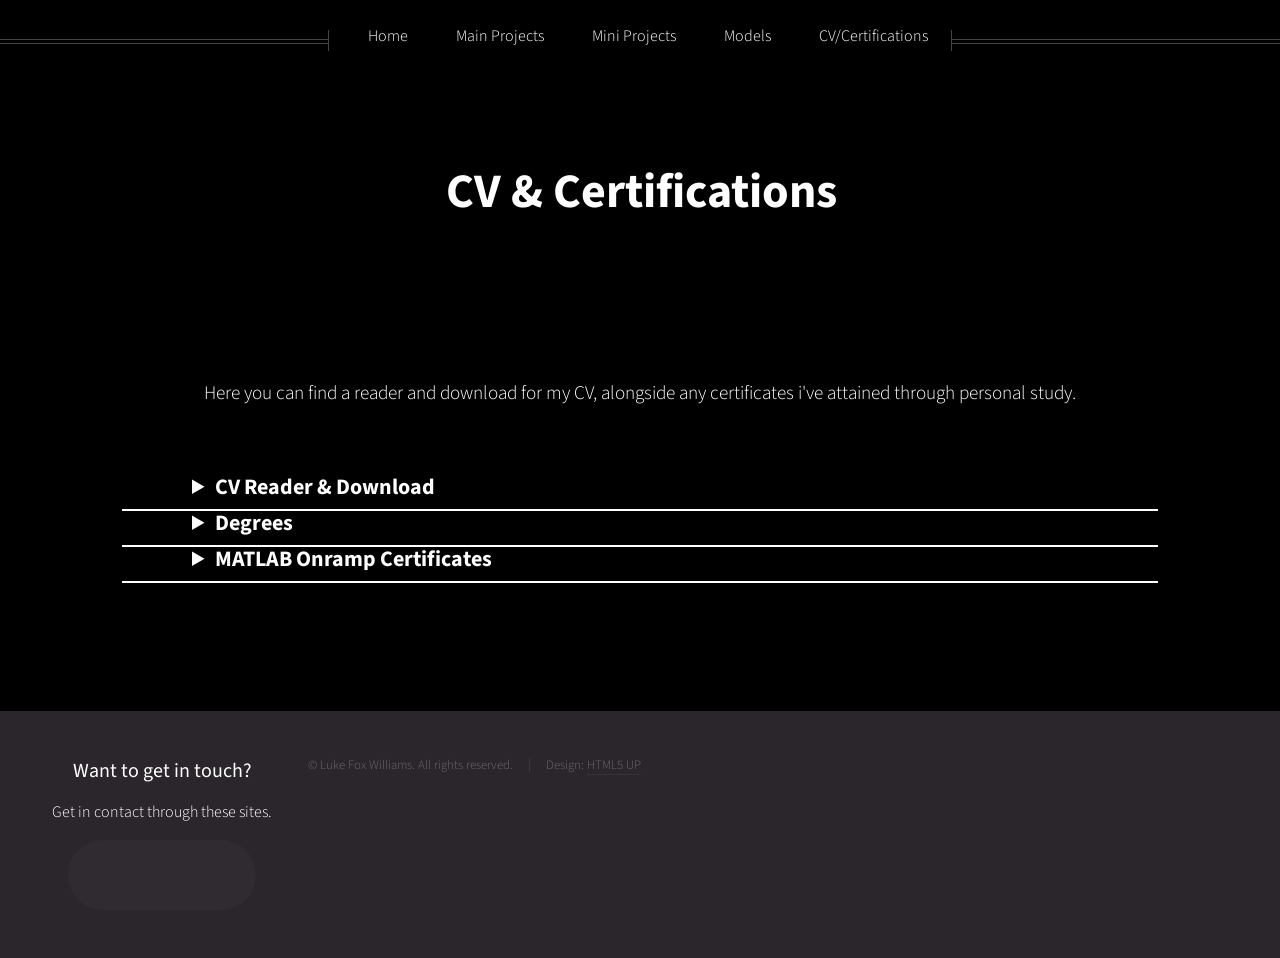
==== commit 37d497ad: "Added Master's Degree Section" ====
--- a/certificates.html
+++ b/certificates.html
@@ -78,6 +78,22 @@
 									</a>
 								</p>
 							</details>
+							<!--Degrees-->
+							<details>
+								<summary class="model-title">Degrees</summary>
+								<div class="row">
+									<div class="col-4 off-4 col-12-mobile">
+										<img
+											src="assets/Masters.jpg"
+											alt="Base Matlab Certificate"
+											style="width: 100%; height: auto; margin: auto; background:white; border-radius:20px; margin-top: 20px; transition: transform 0.2s ease; cursor:pointer;
+											position:relative; z-index:1"
+											onmouseover="this.style.transform='scale(1.3)'; this.style.zIndex='100'"
+											onmouseout="this.style.transform='scale(1)'; this.style.zIndex='1'">
+										<p style="text-align: center;">Master's Degree</p>
+									</div>
+								</div>
+							</details>
 							<!--MATLAB Certificates-->
 							<details>
 								<summary class="model-title">MATLAB Onramp Certificates</summary>
@@ -86,21 +102,30 @@
 										<img
 											src="assets/MATLAB.jpg"
 											alt="Base Matlab Certificate"
-											style="width: 100%; height: auto; margin: auto; background:white; border-radius:20px; margin-top: 20px; transition: transform 0.2s ease;">
+											style="width: 100%; height: auto; margin: auto; background:white; border-radius:20px; margin-top: 20px; transition: transform 0.2s ease; cursor:pointer;
+											position:relative; z-index:1"
+											onmouseover="this.style.transform='scale(2)'; this.style.zIndex='100'"
+											onmouseout="this.style.transform='scale(1)'; this.style.zIndex='1'">
 										<p style="text-align: center;">Base Matlab Certificate</p>
 									</div>
 									<div class="col-4 col-12-mobile">
 										<img
 											src="assets/Simulink.jpg"
 											alt="Base Matlab Certificate"
-											style="width: 100%; height: auto; margin: auto; background:white; border-radius:20px; margin-top: 20px; transition: transform 0.2s ease;">
+											style="width: 100%; height: auto; margin: auto; background:white; border-radius:20px; margin-top: 20px; transition: transform 0.2s ease; cursor:pointer"
+											position:relative; z-index:1"
+											onmouseover="this.style.transform='scale(2)'; this.style.zIndex='100'"
+											onmouseout="this.style.transform='scale(1)'; this.style.zIndex='1'">
 										<p style="text-align: center;">MATLAB Simulink Certificate</p>
 									</div>
 									<div class="col-4 col-12-mobile">
 										<img
 											src="assets/ControlDesign.jpg"
 											alt="MATLAB SimuLink Certificate"
-											style="width: 100%; height: auto; margin: auto; background:white; border-radius:20px; margin-top: 20px; transition: transform 0.2s ease;">
+											style="width: 100%; height: auto; margin: auto; background:white; border-radius:20px; margin-top: 20px; transition: transform 0.2s ease; cursor:pointer"
+											position:relative; z-index:1"
+											onmouseover="this.style.transform='scale(2)'; this.style.zIndex='100'"
+											onmouseout="this.style.transform='scale(1)'; this.style.zIndex='1'">
 										<p style="text-align: center;">MATLAB Control Design Certificate</p>
 									</div>
 								</div>
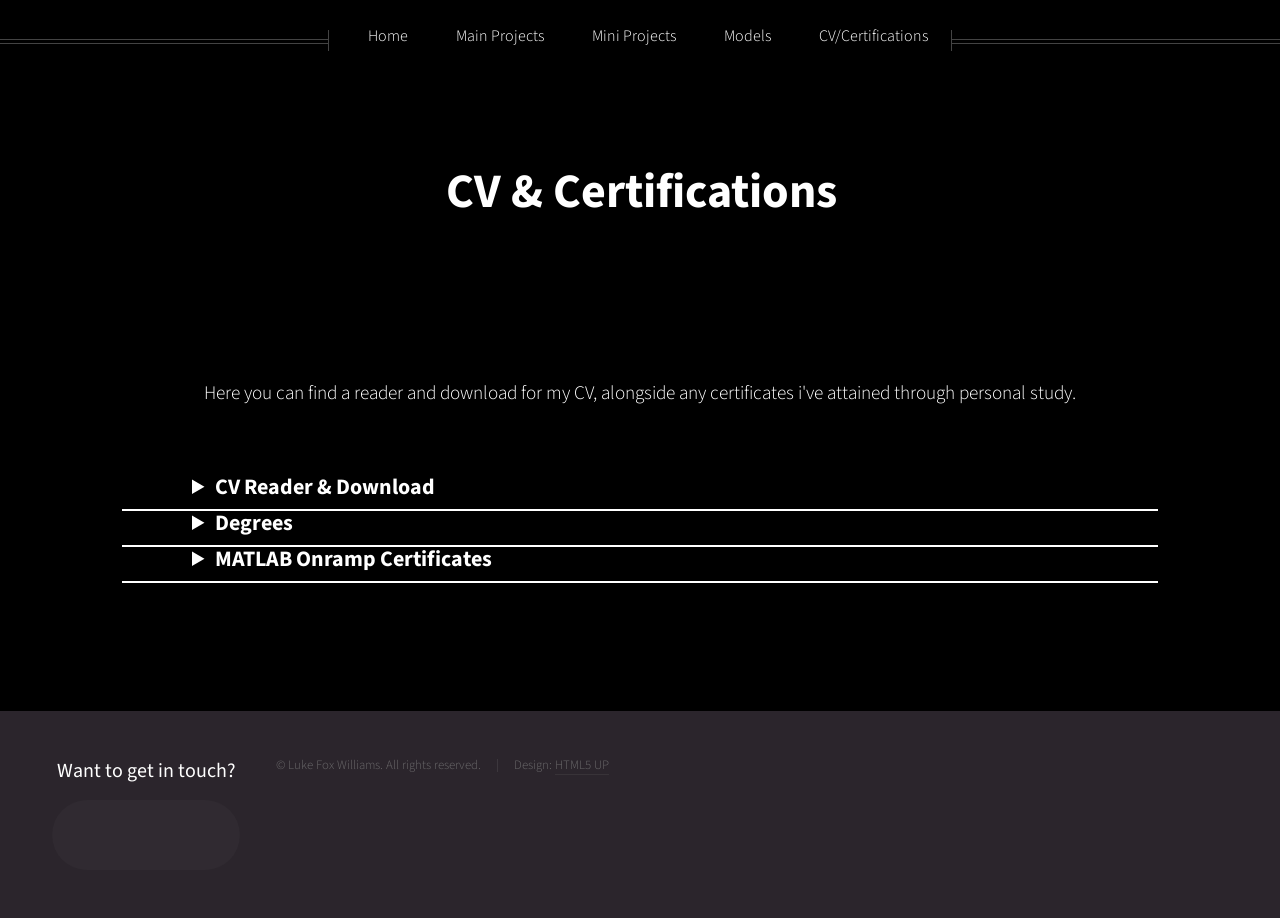
==== commit a29bb342: "Uniform Footer Layout" ====
--- a/certificates.html
+++ b/certificates.html
@@ -108,11 +108,13 @@
 											onmouseout="this.style.transform='scale(1)'; this.style.zIndex='1'">
 										<p style="text-align: center;">Base Matlab Certificate</p>
 									</div>
-									<div class="col-4 col-12-mobile">
+									<!--Increase zIndex for this specific card - otherwise visually behind others = stacking context issue?-->
+									<div
+									class="col-4 col-12-mobile">
 										<img
 											src="assets/Simulink.jpg"
 											alt="Base Matlab Certificate"
-											style="width: 100%; height: auto; margin: auto; background:white; border-radius:20px; margin-top: 20px; transition: transform 0.2s ease; cursor:pointer"
+											style="width: 100%; height: auto; margin: auto; background:white; border-radius:20px; margin-top: 20px; transition: transform 0.2s ease; cursor:pointer;
 											position:relative; z-index:1"
 											onmouseover="this.style.transform='scale(2)'; this.style.zIndex='100'"
 											onmouseout="this.style.transform='scale(1)'; this.style.zIndex='1'">
@@ -122,7 +124,7 @@
 										<img
 											src="assets/ControlDesign.jpg"
 											alt="MATLAB SimuLink Certificate"
-											style="width: 100%; height: auto; margin: auto; background:white; border-radius:20px; margin-top: 20px; transition: transform 0.2s ease; cursor:pointer"
+											style="width: 100%; height: auto; margin: auto; background:white; border-radius:20px; margin-top: 20px; transition: transform 0.2s ease; cursor:pointer;
 											position:relative; z-index:1"
 											onmouseover="this.style.transform='scale(2)'; this.style.zIndex='100'"
 											onmouseout="this.style.transform='scale(1)'; this.style.zIndex='1'">
@@ -144,11 +146,10 @@
 										<header>
 											<h3>Want to get in touch?</h3>
 										</header>
-										<p>Get in contact through these sites.</p>
 										<ul class="icons">
 											<li><a href="https://www.instagram.com/lukefwilliams/" class="icon brands fa-instagram"><span class="label">Instagram</span></a></li>
 											<li><a href="https://www.linkedin.com/in/luke-williams-0272b325a/" class="icon brands fa-linkedin-in"><span class="label">Linkedin</span></a></li>
-											<li><a href="mailto:W026880K@student.staffs.ac.uk" class="icon solid fa-envelope"><span class="label">Email</span></a></li>
+											<li><a href="mailto:foxwilliams99@gmail.com" class="icon solid fa-envelope"><span class="label">Email</span></a></li>
 										</ul>
 									</section>
 
@@ -167,8 +168,6 @@
 
 		</div>
 
-		</div>
-
 		<!-- Scripts -->
 			<script src="assets/js/jquery.min.js"></script>
 			<script src="assets/js/jquery.dropotron.min.js"></script>
